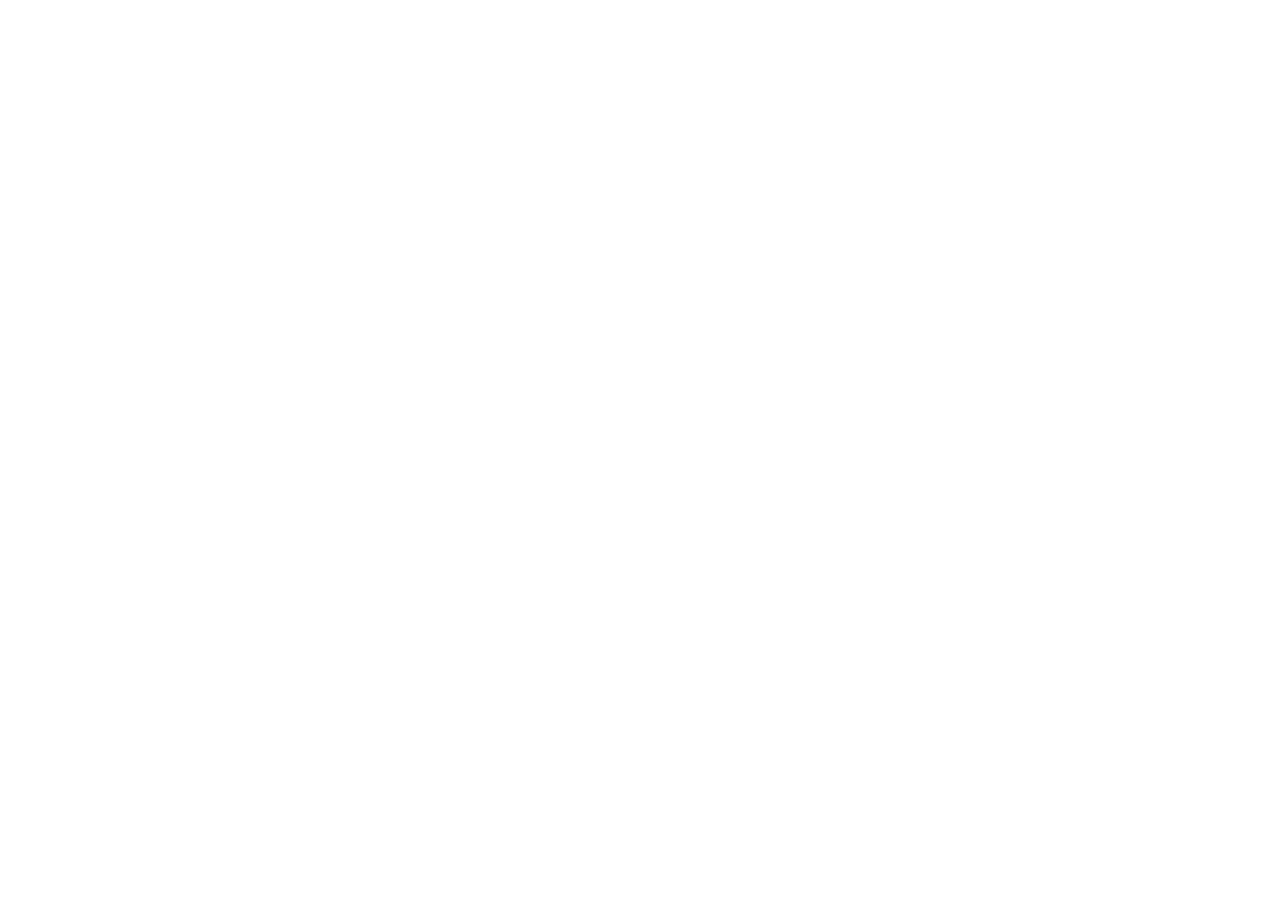
==== index.html @ c35ff3e4 "created index.html" ====
<!DOCTYPE html>
<html lang="en">

<head>
    <meta charset="UTF-8">
    <meta http-equiv="X-UA-Compatible" content="IE=edge">
    <meta name="viewport" content="width=device-width, initial-scale=1.0">
    <title>Top 10 Animals</title>
</head>

<body>

    <h1></h1>


    
</body>

</html>
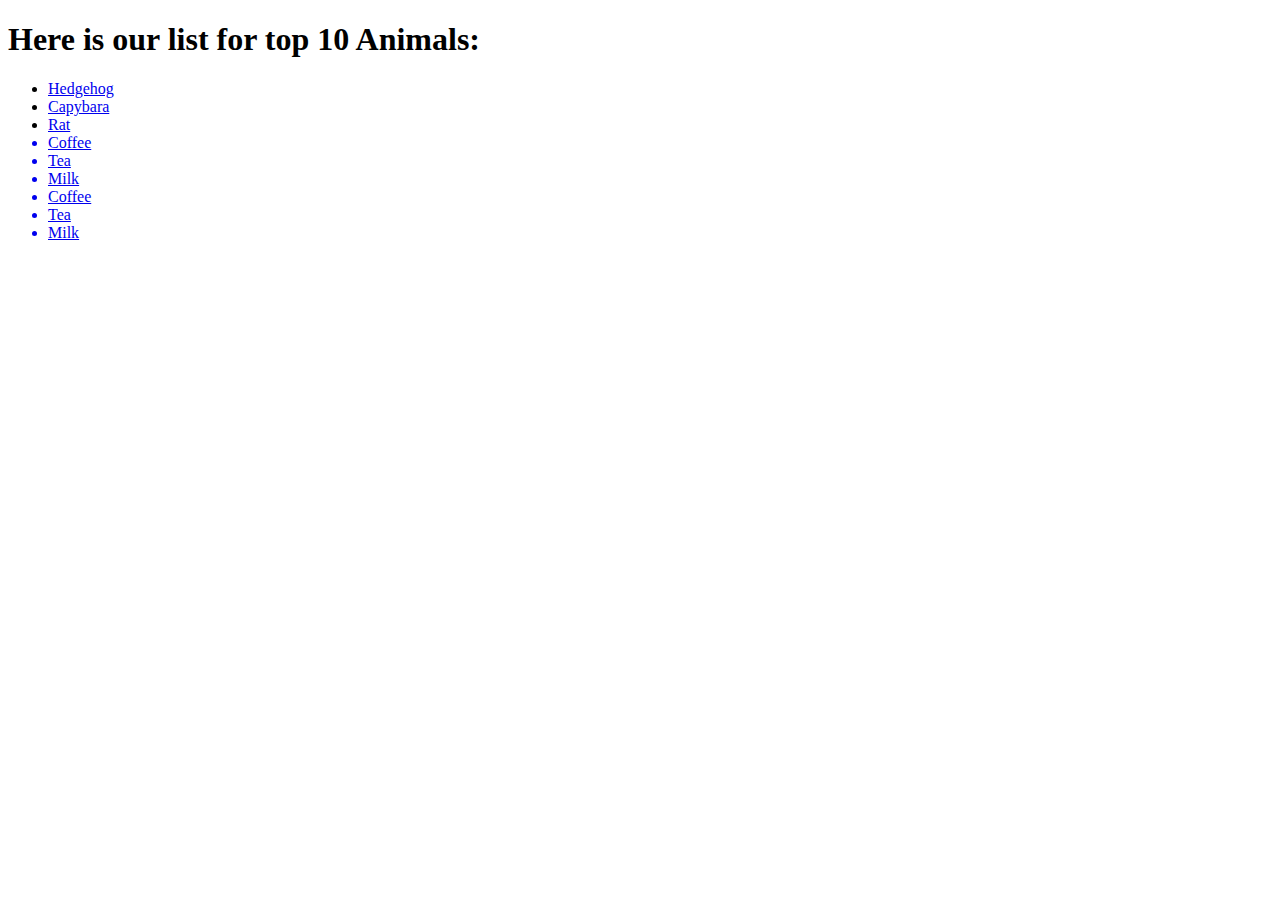
==== commit 2bd63f10: "V1" ====
--- a/index.html
+++ b/index.html
@@ -10,8 +10,18 @@
 
 <body>
 
-    <h1></h1>
-
+    <h1>Here is our list for top 10 Animals:</h1>
+<ul>
+    <li> <a href = "./hedgehog.html"> Hedgehog</a></li>
+    <li> <a href="./capybara.html">Capybara</li>
+    <li><a href="./rat.html">Rat</li>
+    <li>Coffee</li>
+    <li>Tea</li>
+    <li>Milk</li>
+    <li>Coffee</li>
+    <li>Tea</li>
+    <li>Milk</li>
+</ul>
 
     
 </body>
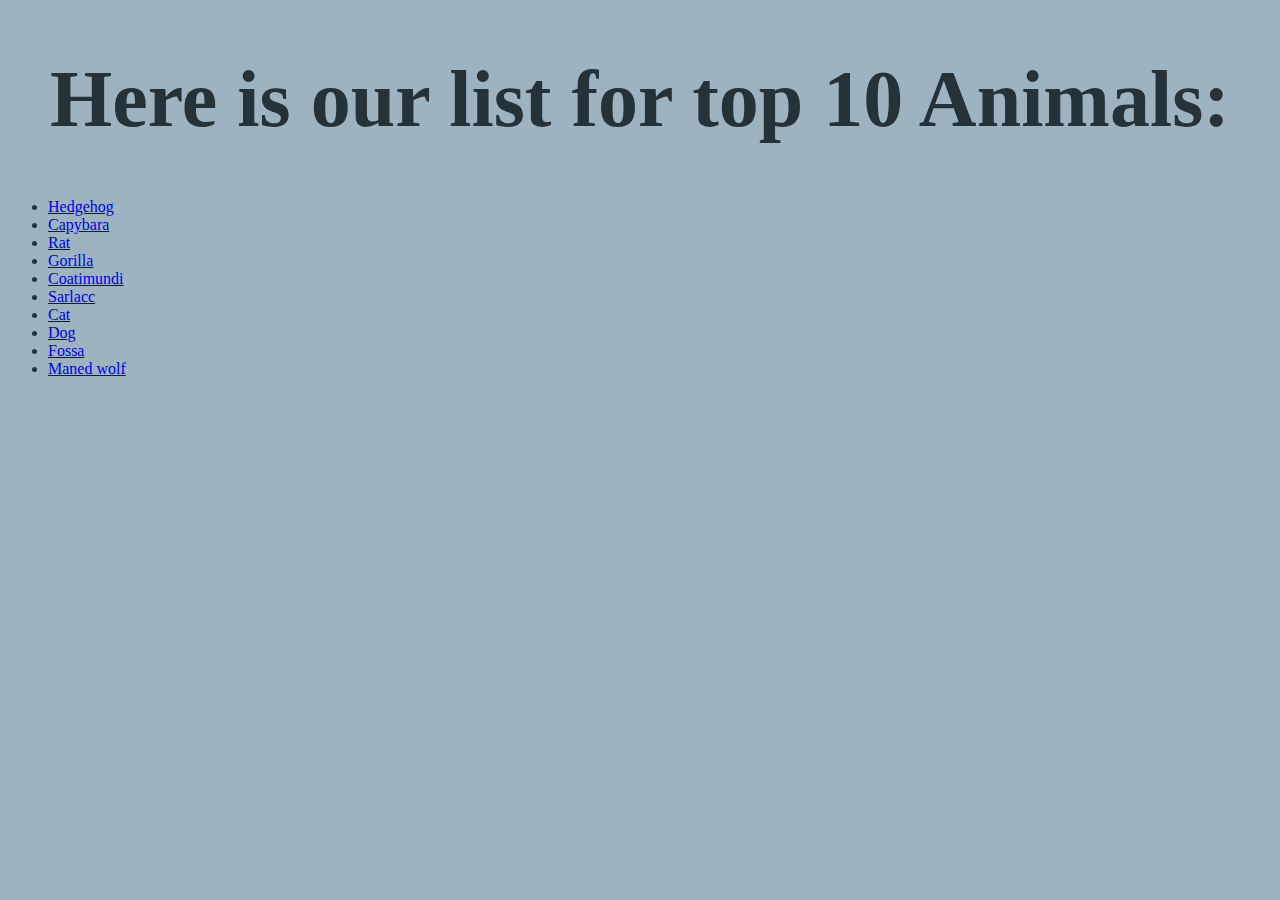
==== commit 8d439bae: "Formatted all HTML Docs, Created and linked external CSS style sheet, added titles for each page" ====
--- a/index.html
+++ b/index.html
@@ -1,29 +1,57 @@
 <!DOCTYPE html>
 <html lang="en">
+	<head>
+		<meta charset="UTF-8" />
+		<meta http-equiv="X-UA-Compatible" content="IE=edge" />
+		<meta name="viewport" content="width=device-width, initial-scale=1.0" />
+		<link rel="stylesheet" href="stylesheet.css" />
+		<title>Top 10 Animals</title>
+	</head>
 
-<head>
-    <meta charset="UTF-8">
-    <meta http-equiv="X-UA-Compatible" content="IE=edge">
-    <meta name="viewport" content="width=device-width, initial-scale=1.0">
-    <title>Top 10 Animals</title>
-</head>
+	<body>
+		<h1 class="center">Here is our list for top 10 Animals:</h1>
 
-<body>
+		<!--Below is a list of favorite animals with links to their respective pages-->
+		<ul>
+			<li>
+				<a href="animalsFolder/capybara.html"> Hedgehog</a>
+			</li>
 
-    <h1>Here is our list for top 10 Animals:</h1>
-<ul>
-    <li> <a href = "./hedgehog.html"> Hedgehog</a></li>
-    <li> <a href="./capybara.html">Capybara</li>
-    <li><a href="./rat.html">Rat</li>
-    <li>Coffee</li>
-    <li>Tea</li>
-    <li>Milk</li>
-    <li>Coffee</li>
-    <li>Tea</li>
-    <li>Milk</li>
-</ul>
+			<li>
+				<a href="animalsFolder/capybara.html">Capybara</a>
+			</li>
 
-    
-</body>
+			<li>
+				<a href="animalsFolder/rat.html">Rat</a>
+			</li>
 
-</html>+			<li>
+				<a href="animalsFolder/gorilla.html">Gorilla</a>
+			</li>
+
+			<li>
+				<a href="animalsFolder/coatimundi.html">Coatimundi</a>
+			</li>
+
+			<li>
+				<a href="animalsFolder/sarlacc.html">Sarlacc</a>
+			</li>
+
+			<li>
+				<a href="animalsFolder/cat.html">Cat</a>
+			</li>
+
+			<li>
+				<a href="animalsFolder/dog.html">Dog</a>
+			</li>
+
+			<li>
+				<a href="animalsFolder/fossa.html">Fossa</a>
+			</li>
+
+			<li>
+				<a href="animalsFolder/manedWolf.html">Maned wolf</a>
+			</li>
+		</ul>
+	</body>
+</html>
--- a/stylesheet.css
+++ b/stylesheet.css
@@ -0,0 +1,21 @@
+body {
+    background-color:#9DB4C0;
+    color: #253237;
+}
+
+/*
+    Classes like the '.center' class below are used to quickly apply and update html tags with css elements/declarations
+    To apply/reference a css class, put class="exampleClass" within the html tag start e.g. <p class="center">
+*/
+.center {
+    text-align: center;
+}
+
+/*CSS declarations like the one below apply to all h1 html tags that haven't been personally modified within a html doc*/
+h1 {
+    font-size: 80px;
+}
+
+p1 {
+    font-size: 40px;
+}
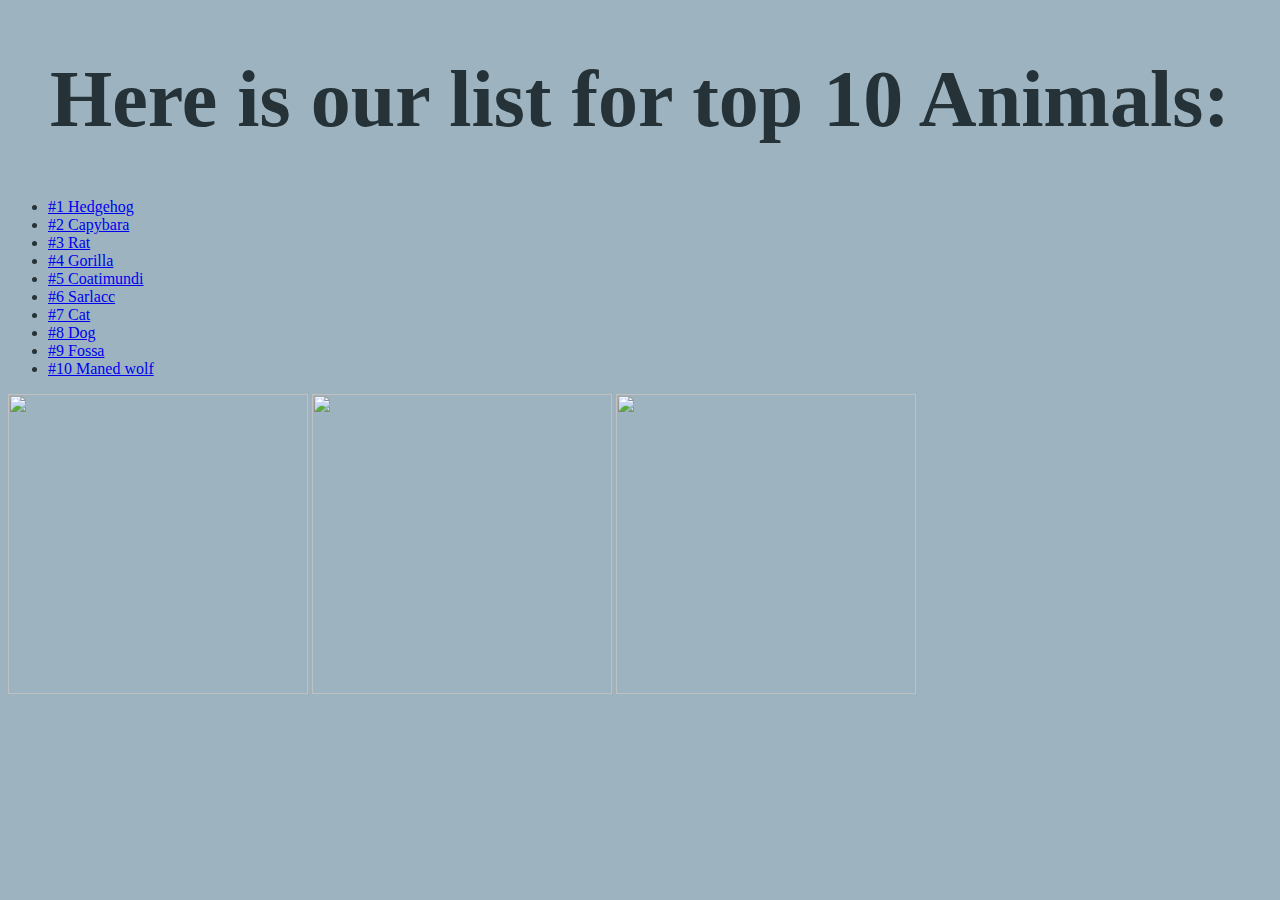
==== commit b5de8cb8: "update to homepage" ====
--- a/index.html
+++ b/index.html
@@ -14,44 +14,49 @@
 		<!--Below is a list of favorite animals with links to their respective pages-->
 		<ul>
 			<li>
-				<a href="animalsFolder/capybara.html"> Hedgehog</a>
+				<a href="animalsFolder/hedgehog.html"> #1 Hedgehog</a>
 			</li>
 
 			<li>
-				<a href="animalsFolder/capybara.html">Capybara</a>
+				<a href="animalsFolder/capybara.html">#2 Capybara</a>
 			</li>
 
 			<li>
-				<a href="animalsFolder/rat.html">Rat</a>
+				<a href="animalsFolder/rat.html">#3 Rat</a>
 			</li>
 
 			<li>
-				<a href="animalsFolder/gorilla.html">Gorilla</a>
+				<a href="animalsFolder/gorilla.html">#4 Gorilla</a>
 			</li>
 
 			<li>
-				<a href="animalsFolder/coatimundi.html">Coatimundi</a>
+				<a href="animalsFolder/coatimundi.html">#5 Coatimundi</a>
 			</li>
 
 			<li>
-				<a href="animalsFolder/sarlacc.html">Sarlacc</a>
+				<a href="animalsFolder/sarlacc.html">#6 Sarlacc</a>
 			</li>
 
 			<li>
-				<a href="animalsFolder/cat.html">Cat</a>
+				<a href="animalsFolder/cat.html">#7 Cat</a>
 			</li>
 
 			<li>
-				<a href="animalsFolder/dog.html">Dog</a>
+				<a href="animalsFolder/dog.html">#8 Dog</a>
 			</li>
 
 			<li>
-				<a href="animalsFolder/fossa.html">Fossa</a>
+				<a href="animalsFolder/fossa.html">#9 Fossa</a>
 			</li>
 
 			<li>
-				<a href="animalsFolder/manedWolf.html">Maned wolf</a>
+				<a href="animalsFolder/manedWolf.html">#10 Maned wolf</a>
 			</li>
 		</ul>
+	
+		<img src="./animalsFolder/animalPics/animal.jpg" alt="" height="300" width="300">
+	<img src="./animalsFolder/animalPics/animals2.jpg" alt="" height="300" width="300">
+	<img src="./animalsFolder/animalPics/animals3.jpg" alt="" height="300" width="300">
 	</body>
+
 </html>
--- a/stylesheet.css
+++ b/stylesheet.css
@@ -11,11 +11,15 @@
     text-align: center;
 }
 
+.imgScale {
+    height:300px;
+}
+
 /*CSS declarations like the one below apply to all h1 html tags that haven't been personally modified within a html doc*/
 h1 {
     font-size: 80px;
 }
 
-p1 {
+p {
     font-size: 40px;
 }
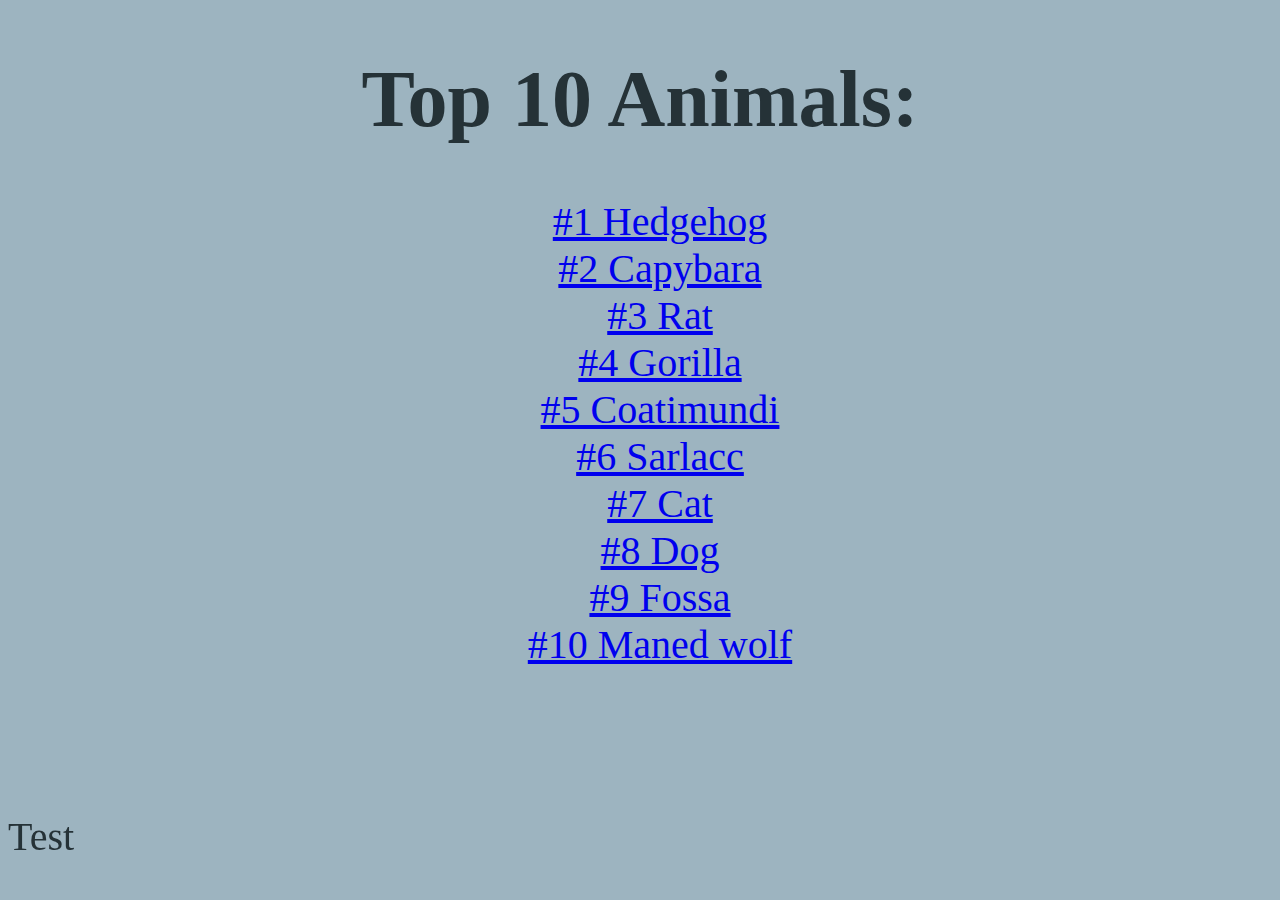
==== commit b0cdf2de: "Stuff" ====
--- a/index.html
+++ b/index.html
@@ -9,54 +9,53 @@
 	</head>
 
 	<body>
-		<h1 class="center">Here is our list for top 10 Animals:</h1>
+		<h1 class="center">Top 10 Animals:</h1>
 
 		<!--Below is a list of favorite animals with links to their respective pages-->
-		<ul>
-			<li>
-				<a href="animalsFolder/hedgehog.html"> #1 Hedgehog</a>
-			</li>
+		<div class="center">
+			<ul style="list-style-type: none; font-size: 40px">
+				<li>
+					<a href="animalsFolder/hedgehog.html"> #1 Hedgehog</a>
+				</li>
 
-			<li>
-				<a href="animalsFolder/capybara.html">#2 Capybara</a>
-			</li>
+				<li>
+					<a href="animalsFolder/capybara.html">#2 Capybara</a>
+				</li>
 
-			<li>
-				<a href="animalsFolder/rat.html">#3 Rat</a>
-			</li>
+				<li>
+					<a href="animalsFolder/rat.html">#3 Rat</a>
+				</li>
 
-			<li>
-				<a href="animalsFolder/gorilla.html">#4 Gorilla</a>
-			</li>
+				<li>
+					<a href="animalsFolder/gorilla.html">#4 Gorilla</a>
+				</li>
 
-			<li>
-				<a href="animalsFolder/coatimundi.html">#5 Coatimundi</a>
-			</li>
+				<li>
+					<a href="animalsFolder/coatimundi.html">#5 Coatimundi</a>
+				</li>
 
-			<li>
-				<a href="animalsFolder/sarlacc.html">#6 Sarlacc</a>
-			</li>
+				<li>
+					<a href="animalsFolder/sarlacc.html">#6 Sarlacc</a>
+				</li>
 
-			<li>
-				<a href="animalsFolder/cat.html">#7 Cat</a>
-			</li>
+				<li>
+					<a href="animalsFolder/cat.html">#7 Cat</a>
+				</li>
 
-			<li>
-				<a href="animalsFolder/dog.html">#8 Dog</a>
-			</li>
+				<li>
+					<a href="animalsFolder/dog.html">#8 Dog</a>
+				</li>
 
-			<li>
-				<a href="animalsFolder/fossa.html">#9 Fossa</a>
-			</li>
+				<li>
+					<a href="animalsFolder/fossa.html">#9 Fossa</a>
+				</li>
 
-			<li>
-				<a href="animalsFolder/manedWolf.html">#10 Maned wolf</a>
-			</li>
-		</ul>
-	
-		<img src="./animalsFolder/animalPics/animal.jpg" alt="" height="300" width="300">
-	<img src="./animalsFolder/animalPics/animals2.jpg" alt="" height="300" width="300">
-	<img src="./animalsFolder/animalPics/animals3.jpg" alt="" height="300" width="300">
+				<li>
+					<a href="animalsFolder/manedWolf.html">#10 Maned wolf</a>
+				</li>
+			</ul>
+		</div>
+		<p id="randomAnimalSuggest">Test</p>
+		<script src="functions.js"></script>
 	</body>
-
 </html>
--- a/stylesheet.css
+++ b/stylesheet.css
@@ -23,3 +23,8 @@
 p {
     font-size: 40px;
 }
+
+#randomAnimalSuggest {
+    position: fixed;
+    bottom: 0;
+}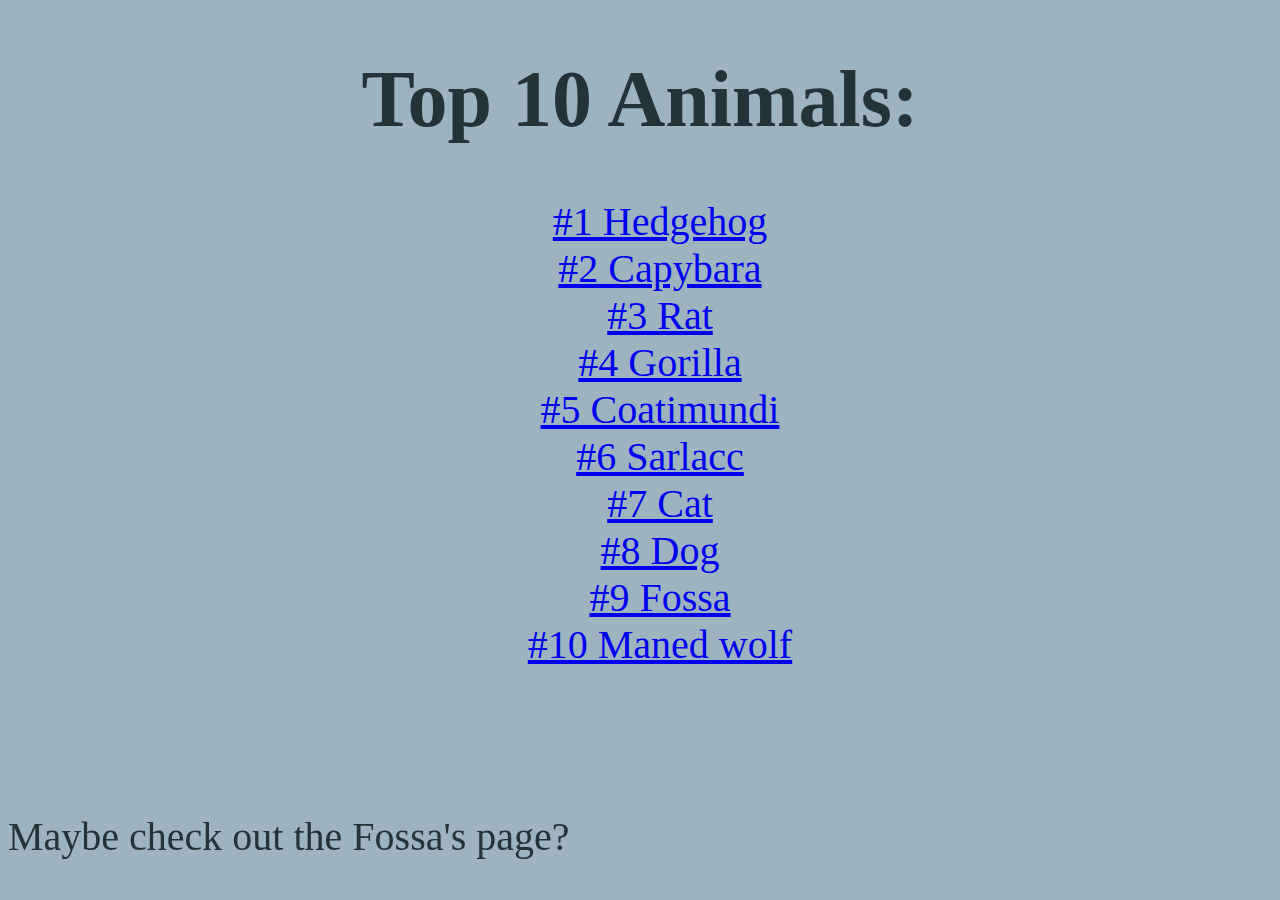
==== commit 01d0c01a: "Added JS Enhanced page recommendations" ====
--- a/index.html
+++ b/index.html
@@ -8,7 +8,7 @@
 		<title>Top 10 Animals</title>
 	</head>
 
-	<body>
+	<body onload="siteLoad()">
 		<h1 class="center">Top 10 Animals:</h1>
 
 		<!--Below is a list of favorite animals with links to their respective pages-->
@@ -55,7 +55,7 @@
 				</li>
 			</ul>
 		</div>
-		<p id="randomAnimalSuggest">Test</p>
+		<p id="randomAnimalSuggest"></p>
 		<script src="functions.js"></script>
 	</body>
 </html>
